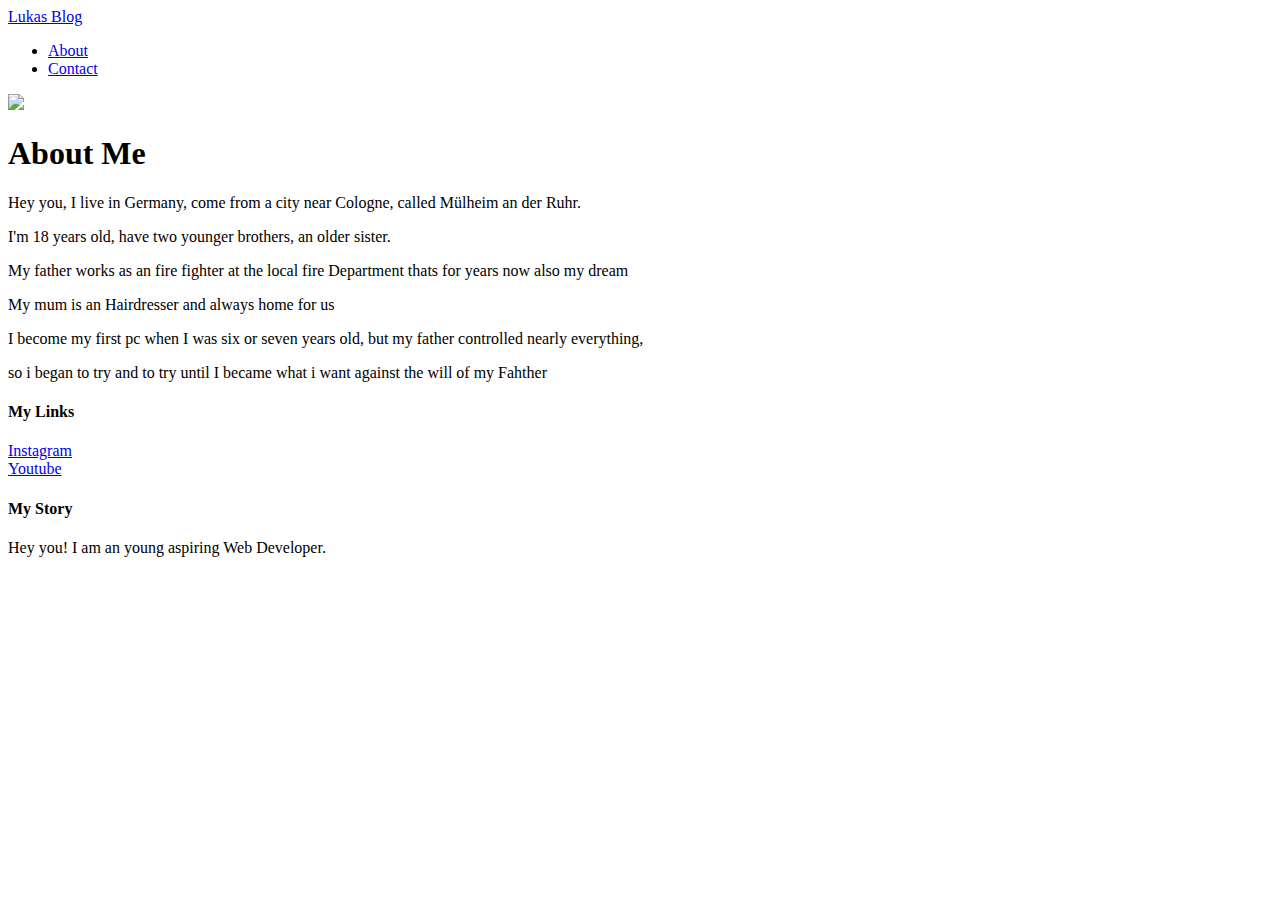
==== about.html @ e426e658 "Add files via upload" ====
<!doctype html>
<html>
    <head>
        <title>Lukas Blog</title>
        <link rel="stylesheet" type="text/css" href="../CSS/stylesheet.css">
    </head>
    <body>
       <div id="header">
            <div class="container">
                <a id="header-title" href="../index.html">Lukas Blog</a>
                <ul id="header-nav">
                    <li><a href="about.html">About</a></li>
                    <li><a href="mailto:lukacedricjohann@icloud.com">Contact</a></li>
                </ul>
            </div>
       </div>
       <div id="content">
            <div class="container">
                <div class="about">
                    <div class="about-author">
                        <img src="../Image/images.png">
                    </div>
                    <h1 class="about-title">About Me</h1>
                    <div class="about-content">
                        <p>Hey you, I live in Germany, come from a city near Cologne, called Mülheim an der Ruhr.</p>
                        <p>I'm 18 years old, have two younger brothers, an older sister.</p>
                        <p>My father works as an fire fighter at the local fire Department thats for years now also my dream</p>
                        <p>My mum is an Hairdresser and always home for us</p>
                        <p>I become my first pc when I was six or seven years old, but my father controlled nearly everything,</p>
                        <p>so i began to try and to try until I became what i want against the will of my Fahther</p>
                    </div> <!--about-content-->
                </div> <!--about-->
            </div> <!--Container-->
       </div> <!--Content-->
       <div id="footer">
            <div class="container">
                <div class="column">
                    <h4>My Links</h4>
                    <p>
                        <a href="https://instagram.com/luka.jhn">Instagram</a>
                        <br>
                        <a href="https://youtube.com/lukabeats">Youtube</a>
                    </p>
                </div>
                <div class="column">
                    <h4>My Story</h4>
                        <p>
                           Hey you! I am an young
                           aspiring Web Developer.
                        </p>
                </div> <!--column-->
            </div> <!--Container-->
       </div> <!--Footer-->
    </body>
</html>
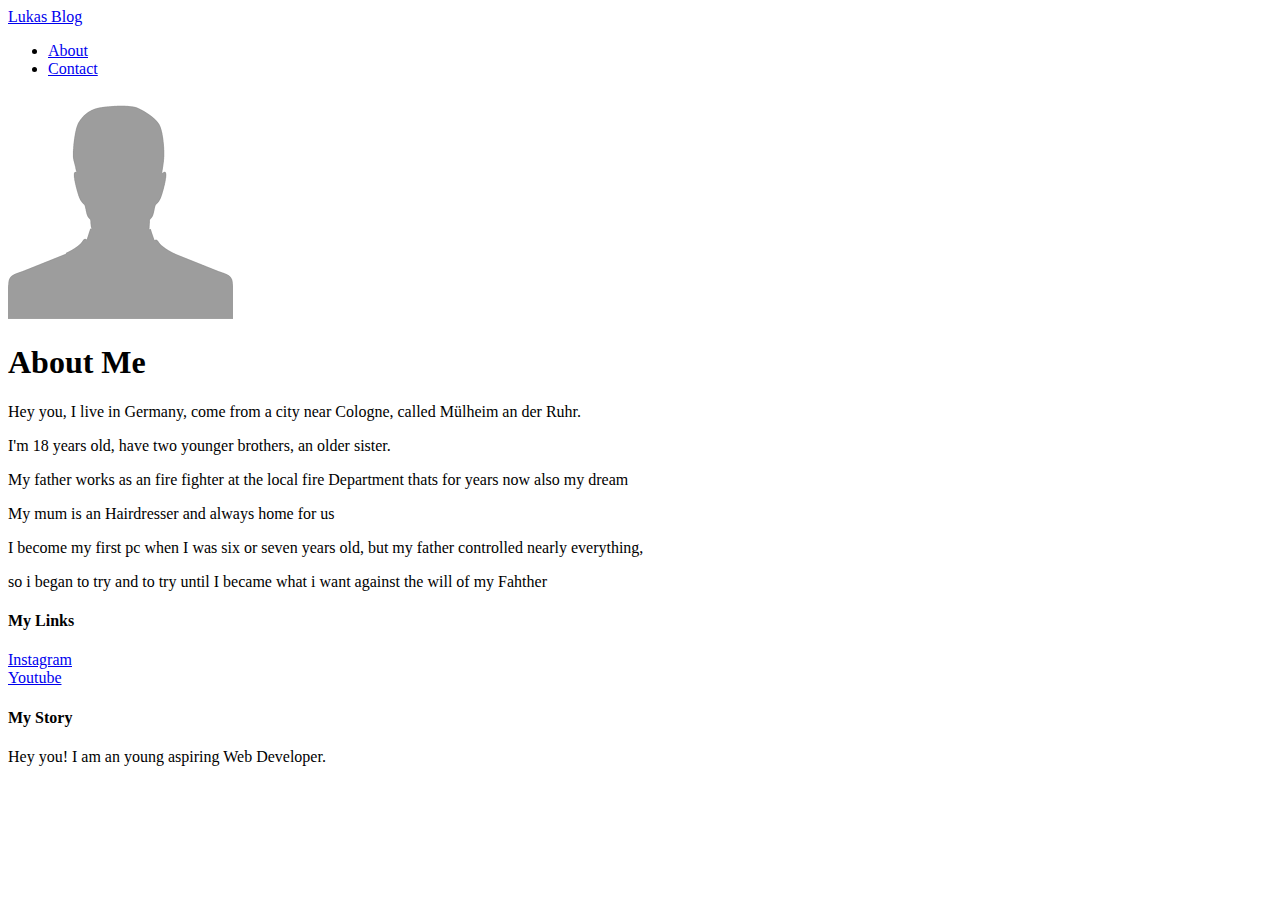
==== commit c87519cd: "Update about.html" ====
--- a/about.html
+++ b/about.html
@@ -7,7 +7,7 @@
     <body>
        <div id="header">
             <div class="container">
-                <a id="header-title" href="../index.html">Lukas Blog</a>
+                <a id="header-title" href="index.html">Lukas Blog</a>
                 <ul id="header-nav">
                     <li><a href="about.html">About</a></li>
                     <li><a href="mailto:lukacedricjohann@icloud.com">Contact</a></li>
@@ -18,7 +18,7 @@
             <div class="container">
                 <div class="about">
                     <div class="about-author">
-                        <img src="../Image/images.png">
+                        <img src="images.png">
                     </div>
                     <h1 class="about-title">About Me</h1>
                     <div class="about-content">
